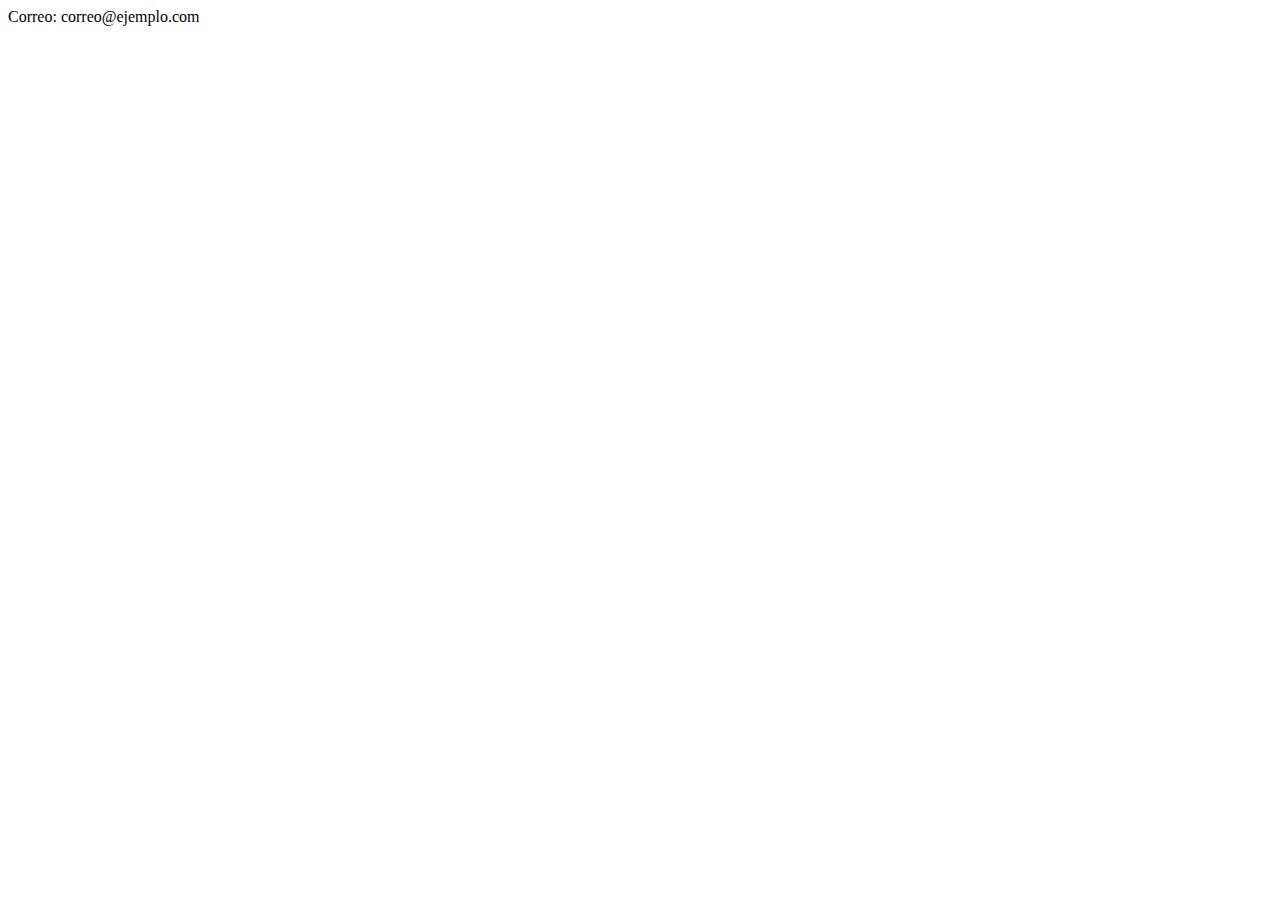
==== contacto.html @ 6382aede "Agrega archivo de contacto" ====
<!DOCTYPE html>
<html lang="en">
<head>
    <meta charset="UTF-8">
    <meta name="viewport" content="width=device-width, initial-scale=1.0">
    <title>Contacto</title>
</head>
<body>
    <hi>Correo: correo@ejemplo.com</hi>
</body>
</html>
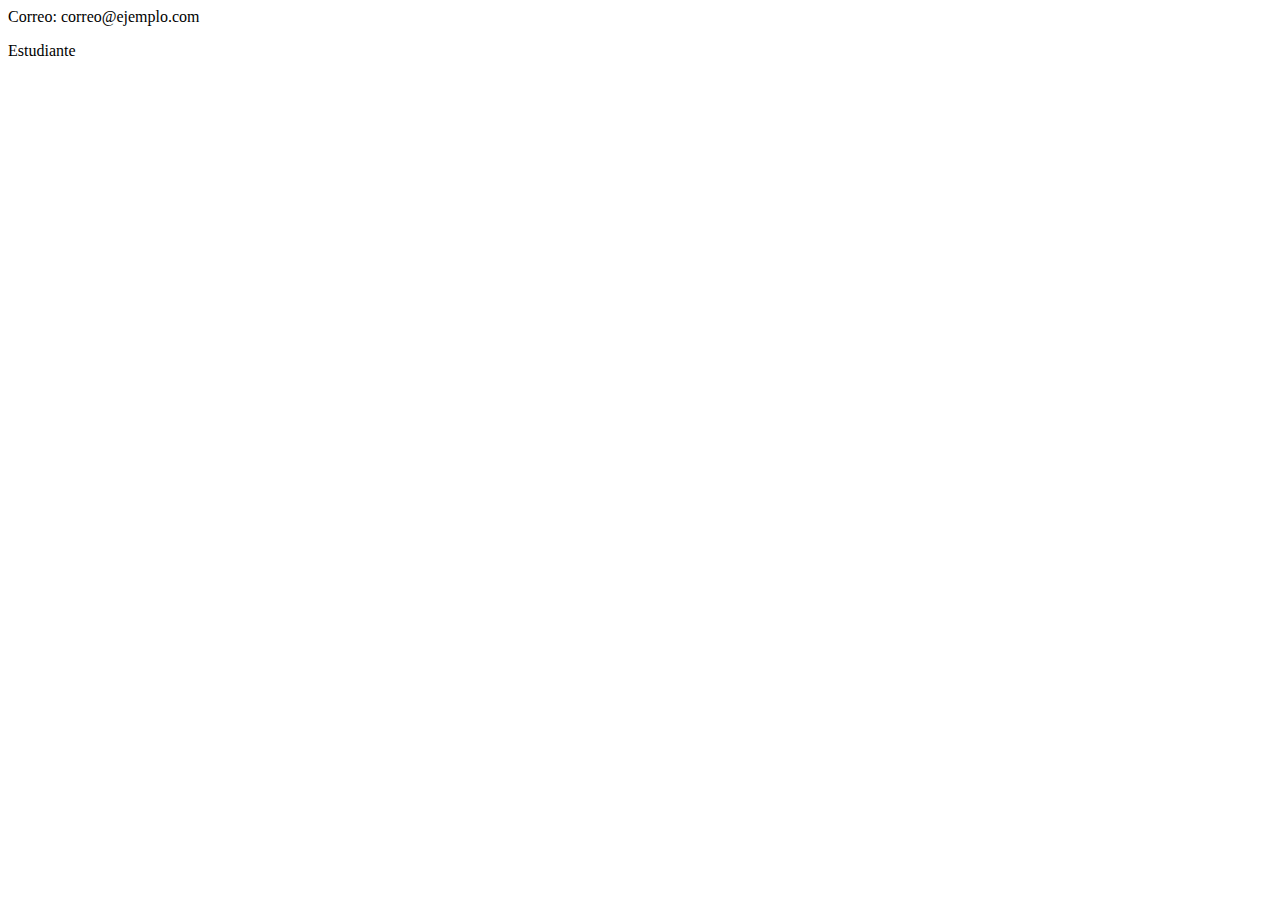
==== commit db13c8c1: "Actualiza el contacto" ====
--- a/contacto.html
+++ b/contacto.html
@@ -7,5 +7,6 @@
 </head>
 <body>
     <hi>Correo: correo@ejemplo.com</hi>
+        <p>Estudiante</p>
 </body>
 </html>